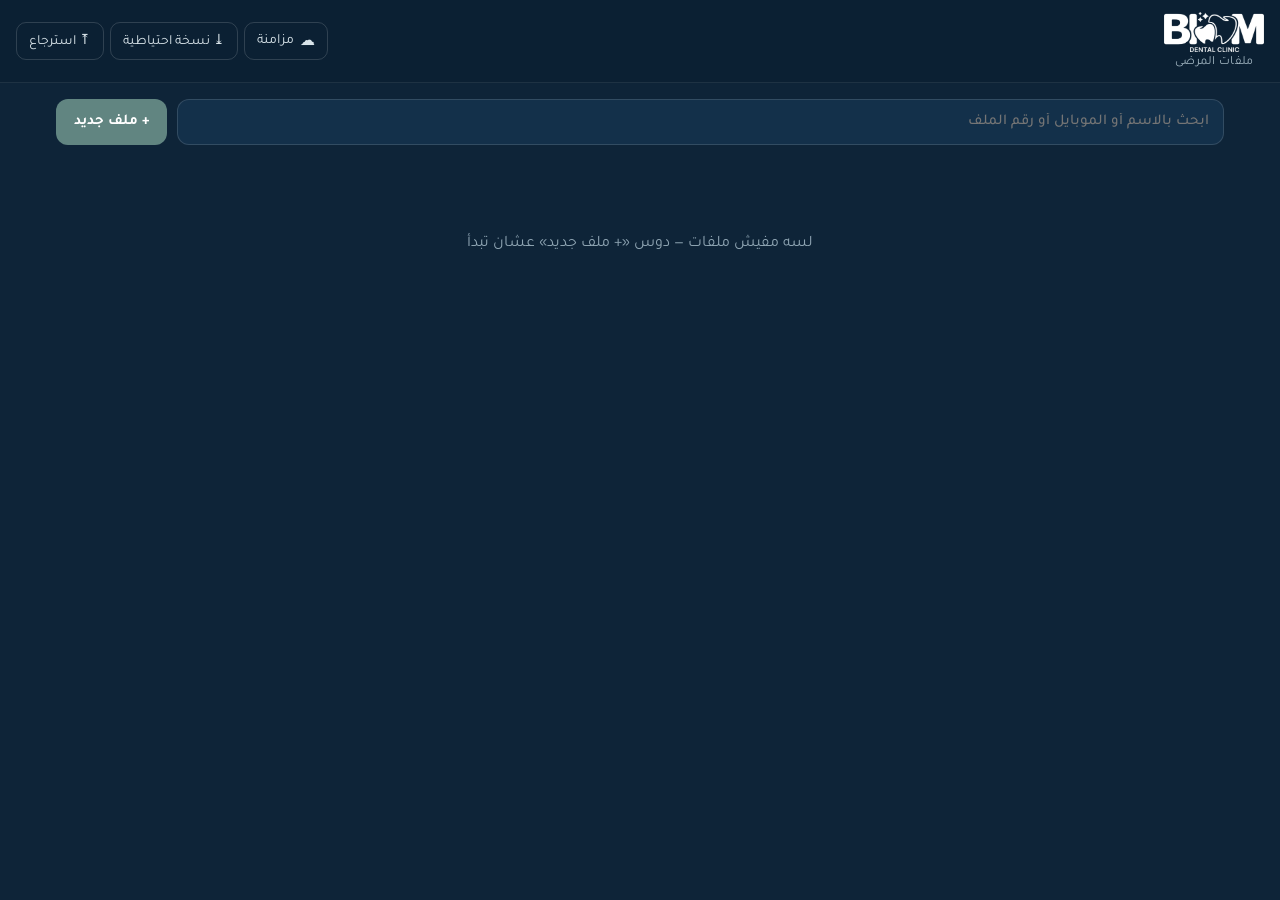
==== index.html @ 4ae7d3b7 "Bloom Clinic patient file app (PWA) Digital version of the Bloom Clinic paper patient folder with pa" ====
<!doctype html>
<html lang="ar" dir="rtl">
<head>
<meta charset="utf-8">
<meta name="viewport" content="width=device-width, initial-scale=1, viewport-fit=cover">
<title>Bloom Clinic — ملفات المرضى</title>
<meta name="theme-color" content="#1c364f">
<meta name="mobile-web-app-capable" content="yes">
<meta name="apple-mobile-web-app-capable" content="yes">
<meta name="apple-mobile-web-app-status-bar-style" content="black-translucent">
<meta name="apple-mobile-web-app-title" content="Bloom Files">
<link rel="manifest" href="manifest.webmanifest">
<link rel="icon" href="icons/favicon.png">
<link rel="apple-touch-icon" href="icons/apple-180.png">
<link rel="preconnect" href="https://fonts.googleapis.com">
<link rel="preconnect" href="https://fonts.gstatic.com" crossorigin>
<link href="https://fonts.googleapis.com/css2?family=Tajawal:wght@400;500;700&display=swap" rel="stylesheet">
<link rel="stylesheet" href="app.css">
</head>
<body>

<!-- ============ قائمة الملفات ============ -->
<section id="home" class="view">
  <header class="topbar">
    <div class="brand"><img class="wordmark" src="img/logo-white.png" alt="BLOOM Dental Clinic"><small>ملفات المرضى</small></div>
    <div class="top-actions">
      <button class="ghost sync-btn" title="مزامنة"></button>
      <button class="ghost" id="btnBackup" title="نسخة احتياطية">⤓ <span>نسخة احتياطية</span></button>
      <button class="ghost" id="btnRestore" title="استرجاع نسخة">⤒ <span>استرجاع</span></button>
      <input type="file" id="restoreFile" accept=".json,application/json" hidden>
    </div>
  </header>
  <div class="home-tools">
    <div class="search"><input id="q" type="search" placeholder="ابحث بالاسم أو الموبايل أو رقم الملف" autocomplete="off"></div>
    <button class="primary" id="btnNew">+ ملف جديد</button>
  </div>
  <div class="count" id="count"></div>
  <div id="list" class="cabinet"></div>
</section>

<!-- ============ الملف ============ -->
<section id="file" class="view" hidden>
  <header class="topbar file-bar">
    <button class="ghost icon" id="btnClose" title="رجوع للملفات">→</button>
    <div class="file-title"><b id="ttlName">ملف جديد</b><small id="ttlNo"></small></div>
    <span class="saved" id="saved"></span>
    <div class="top-actions">
      <button class="ghost sync-btn" title="مزامنة"></button>
      <button class="ghost icon" id="btnZoom" title="تكبير">⊕</button>
      <button class="ghost icon" id="btnPrint" title="طباعة">⎙</button>
      <button class="ghost icon danger" id="btnDelete" title="حذف الملف">🗑</button>
    </div>
  </header>
  <div id="viewport" class="viewport">
    <div id="world" class="world">
      <div id="folder" class="folder">
        <div class="leaf base">
          <div class="face front" data-page="info"></div>
          <div class="face back" data-page="back"></div>
        </div>
        <div class="leaf cover" id="coverLeaf">
          <div class="face front" data-page="front"></div>
          <div class="face back" data-page="chart"></div>
        </div>
        <div class="spine-shadow"></div>
      </div>
    </div>
  </div>
  <footer class="filebar">
    <div class="ctx" id="ctx"></div>
    <nav class="seg" id="seg">
      <button data-go="cover">الغلاف</button>
      <button data-go="info">البيانات</button>
      <button data-go="chart">الأسنان</button>
      <button data-go="back">الحسابات</button>
    </nav>
  </footer>
</section>

<!-- نافذة الكتابة (موبايل) -->
<div id="sheet" class="sheet" hidden>
  <div class="sheet-card">
    <div class="sheet-head"><b id="sheetTitle"></b><button class="ghost icon" data-close>✕</button></div>
    <div id="sheetBody"></div>
    <div class="sheet-foot" id="sheetFoot"></div>
  </div>
</div>

<div id="toast" class="toast" hidden></div>
<div id="print" class="print"></div>

<script src="sync-core.js"></script>
<script src="app.js"></script>
</body>
</html>
---- app.css ----
:root{
  --navy:#0b2033; --navy2:#13304a; --sage:#618581; --sage2:#446a66; --ink:#0b2033;
  --paper:#f3f1ee; --line:#d9d5cf; --muted:#6b7a86; --red:#c0392b;
  --font:'Tajawal', 'Segoe UI', Tahoma, sans-serif;
  --safe-b: env(safe-area-inset-bottom, 0px);
}
*{box-sizing:border-box}
html,body{margin:0;height:100%;background:#0e2438;color:#fff;font-family:var(--font);-webkit-tap-highlight-color:transparent}
button{font-family:inherit;cursor:pointer}
[hidden]{display:none!important}
.view{height:100%;display:flex;flex-direction:column}

/* ---------- top bar ---------- */
.topbar{display:flex;align-items:center;gap:12px;padding:10px 16px;padding-top:max(10px,env(safe-area-inset-top));background:var(--navy);border-bottom:1px solid #ffffff14;min-height:58px}
.brand{display:flex;flex-direction:column;align-items:center;gap:3px;padding:2px 0}
.brand .wordmark{height:40px;width:auto;display:block}
.brand small{display:block;font-size:12.5px;color:#9fb3bf;letter-spacing:.3px}
.top-actions{margin-inline-start:auto;display:flex;gap:6px}
.ghost{background:transparent;color:#d9e4ea;border:1px solid #ffffff26;border-radius:10px;padding:7px 12px;font-size:14px}
.ghost:hover{background:#ffffff12}
.ghost.icon{width:38px;height:38px;padding:0;font-size:18px;display:grid;place-items:center}
.ghost.danger:hover{background:#c0392b33}
.sync-btn{display:flex;align-items:center;gap:6px;height:38px;white-space:nowrap}
.sync-btn i{font-style:normal;font-size:15px}
.sync-btn[data-state="ok"]{border-color:#618581aa;color:#bfe3dc}
.sync-btn[data-state="sync"] i{display:inline-block;animation:spin 1s linear infinite}
.sync-btn[data-state="offline"]{color:#e8c48a;border-color:#e8c48a55}
.sync-btn[data-state="err"]{color:#ff9b8f;border-color:#ff9b8f66}
@keyframes spin{to{transform:rotate(360deg)}}
@media (max-width:760px){.sync-btn span{display:none}.sync-btn{width:38px;justify-content:center;padding:0}}
.primary{background:var(--sage);color:#fff;border:0;border-radius:12px;padding:11px 18px;font-size:15px;font-weight:700;white-space:nowrap}
.primary:hover{background:#6f9692}

/* ---------- home ---------- */
#home{overflow:auto}
.home-tools{display:flex;gap:10px;padding:16px;max-width:1200px;width:100%;margin:0 auto}
.search{flex:1}
.search input{width:100%;height:46px;border-radius:12px;border:1px solid #ffffff22;background:#13304a;color:#fff;padding:0 14px;font:500 15px var(--font);outline:none}
.search input:focus{border-color:var(--sage)}
.count{max-width:1200px;width:100%;margin:0 auto;padding:0 16px 6px;color:#8ea4b2;font-size:13px}
.cabinet{display:grid;grid-template-columns:repeat(auto-fill,minmax(170px,1fr));gap:18px;padding:8px 16px 40px;max-width:1200px;width:100%;margin:0 auto}
.card{background:none;border:0;padding:0;text-align:right;color:#fff;cursor:pointer;perspective:900px}
.card .mini{position:relative;aspect-ratio:595/842;border-radius:4px 8px 8px 4px;overflow:hidden;background:#13304a center/cover no-repeat;box-shadow:0 1px 0 #ffffff10, 6px 8px 18px #0006;transform-origin:left center;transition:transform .35s ease, box-shadow .35s}
.card .mini::before{content:"";position:absolute;inset:0 auto 0 0;width:6px;background:linear-gradient(90deg,#0006,#0000)}
.card:hover .mini{transform:rotateY(-14deg);box-shadow:0 1px 0 #ffffff10, 14px 10px 24px #0008}
.card .mini .no{position:absolute;top:4.6%;left:5.5%;width:15.2%;height:2.6%;font-size:7px;line-height:1;font-weight:700;color:var(--navy);display:grid;place-items:center;z-index:1}
.card .mini .nm{position:absolute;top:77%;left:14%;width:51%;height:3.4%;font-size:8px;font-weight:700;color:var(--navy);display:flex;align-items:center;justify-content:flex-end;padding-inline:4px;overflow:hidden;white-space:nowrap}
.card .meta{padding:8px 2px 0}
.card .meta b{display:block;font-size:15px;white-space:nowrap;overflow:hidden;text-overflow:ellipsis}
.card .meta span{display:block;font-size:12.5px;color:#8ea4b2;margin-top:2px;direction:rtl}
.empty{grid-column:1/-1;text-align:center;color:#8ea4b2;padding:60px 10px;font-size:16px}
@media (max-width:600px){
  .cabinet{grid-template-columns:repeat(2,1fr);gap:14px}
  .top-actions .ghost span{display:none}
}

/* ---------- file view ---------- */
.file-bar{gap:8px}
.file-title{min-width:0}
.file-title b{display:block;font-size:16px;white-space:nowrap;overflow:hidden;text-overflow:ellipsis;max-width:46vw}
.file-title small{display:block;color:#9fb3bf;font-size:12px}
.saved{font-size:12px;color:#9fd0c6;opacity:0;transition:opacity .3s}
.saved.on{opacity:1}
.viewport{flex:1;position:relative;overflow:hidden;background:radial-gradient(ellipse at 50% 40%,#1d3c57 0%,#0e2438 70%)}
.viewport.zoomed{overflow:auto}
.world{position:relative;overflow:hidden;overflow:clip;perspective:2600px;touch-action:pan-y}
.viewport.zoomed .world{touch-action:auto}
.folder{position:absolute;top:0;left:0;transform-style:preserve-3d;transform-origin:75% 50%;transition:transform .7s cubic-bezier(.45,.05,.25,1)}
.folder.nofx,.folder.nofx .leaf{transition:none!important}
.leaf{position:absolute;top:0;transform-style:preserve-3d;pointer-events:none}
.face{pointer-events:auto}
.face[inert]{pointer-events:none}
.leaf.base{left:50%;width:50%;height:100%}
.leaf.cover{left:50%;width:50%;height:100%;transform-origin:0 50%;transition:transform .75s cubic-bezier(.4,.1,.2,1)}
.face{position:absolute;inset:0;backface-visibility:hidden;-webkit-backface-visibility:hidden;overflow:hidden;background:#fff;box-shadow:0 10px 30px #0007}
.face.back{transform:rotateY(180deg)}
/* ترتيب الطبقات زي الورق: الغلاف ← ضهر الغلاف (الأسنان) ← صفحة البيانات ← ضهر الملف */
.leaf.cover .face.front{transform:translateZ(.8px)}
.leaf.cover .face.back{transform:translateZ(.6px) rotateY(180deg)}
.leaf.base .face.front{transform:translateZ(.2px)}
.leaf.base .face.back{transform:translateZ(-.2px) rotateY(180deg)}
.face::after{content:"";position:absolute;inset:0;pointer-events:none;opacity:var(--shade,0);transition:opacity .2s}
.leaf.cover .face.front::after{background:linear-gradient(90deg,#0000 0%,#0008 100%)}
.leaf.cover .face.back::after{background:linear-gradient(270deg,#0000 0%,#0006 100%)}
.leaf.base .face.front::after{background:linear-gradient(90deg,#0007 0%,#0000 55%)}
.face.front[data-page="front"],.face[data-page="back"]{border-radius:0 6px 6px 0}
.face[data-page="back"]{border-radius:6px 0 0 6px}
.spine-shadow{position:absolute;left:calc(50% - 14px);top:0;width:28px;height:100%;pointer-events:none;background:linear-gradient(90deg,#0000,#0003 45%,#0005 50%,#0003 55%,#0000);opacity:0;transition:opacity .5s;transform:translateZ(.7px)}
.folder.is-open .spine-shadow{opacity:1}
/* بعد ما الغلاف يتفتح خالص: صفحة الأسنان تبقى صفحة عادية (2D) عشان اللمس يوصل لكل سنة */
.folder.settled .leaf.cover{transform:none!important;left:0;transition:none}
.folder.settled .leaf.cover .face.front{visibility:hidden}
.folder.settled .leaf.cover .face.back{transform:none}

/* ---------- page (paper) ---------- */
.page{position:absolute;left:0;top:0;transform-origin:0 0;direction:ltr;font-family:var(--font);color:var(--ink)}
.page img.bg{position:absolute;inset:0;width:100%;height:100%;user-select:none;-webkit-user-drag:none;pointer-events:none}
.f{position:absolute;margin:0;border:0;outline:0;background:transparent;color:var(--ink);font-family:var(--font);font-weight:700;direction:rtl;text-align:right;padding:0 5px;border-radius:4px;line-height:1;resize:none}
.f.c{text-align:center;padding:0}
.f.ltr{direction:ltr;text-align:right}
.f.c.ltr{text-align:center}
.f::placeholder{color:#0b203344;font-weight:500}
.f:hover{background:#61858112}
.f:focus{background:#6185811f;box-shadow:inset 0 0 0 1px #618581aa}
.f[readonly]{cursor:pointer}
textarea.f{padding:1px 4px;overflow:hidden;white-space:pre-wrap}
.cell{position:absolute;display:flex;align-items:center}
.cell .f{position:static;width:100%;height:100%}
.rem{justify-content:center;font-weight:700;font-size:11px;color:var(--sage2)}
.rem.neg{color:var(--red)}
.cb{position:absolute;cursor:pointer;border-radius:3px}
.cb::before{content:"";position:absolute;inset:-5px}
.cb.on::after{content:"";position:absolute;left:50%;top:44%;width:28%;height:52%;border:solid var(--navy);border-width:0 2.4px 2.4px 0;transform:translate(-50%,-50%) rotate(45deg)}
.cb:hover{background:#61858122}
.sig{position:absolute;cursor:pointer;display:flex;align-items:center;justify-content:flex-start}
.sig img{height:100%;max-width:72%;object-fit:contain;mix-blend-mode:multiply}
.sig:hover{background:#61858112}

/* teeth */
.t-box{position:absolute;border-radius:2px;cursor:pointer}
.t-box::before{content:"";position:absolute;inset:-4px -3px}
.t-box.on::after{content:"";position:absolute;left:50%;top:42%;width:30%;height:58%;border:solid var(--navy);border-width:0 2px 2px 0;transform:translate(-50%,-50%) rotate(45deg)}
.t-note{position:absolute;font-size:6.6px;font-weight:700;color:var(--navy);display:flex;align-items:center;justify-content:center;white-space:nowrap;overflow:hidden;cursor:pointer;line-height:1;border-radius:2px}
.t-note span{background:#fff;padding:0 2px;border-radius:2px;overflow:hidden;text-overflow:ellipsis;max-width:100%;border-bottom:1.6px solid var(--tc,transparent)}
.t-crown{position:absolute;border-radius:46%;cursor:pointer;mix-blend-mode:multiply}
/* لما الماوس ييجي على سنة: السنة وسطرها ومربعها ينوروا مع بعض */
.t-crown.hl{background:#61858155!important}
.t-note.hl,.t-lab.hl{background:#6185812e}
.t-box.hl{box-shadow:0 0 0 1.4px var(--sage)}
.t-crown.gone::before,.t-crown.gone::after{content:"";position:absolute;left:50%;top:10%;height:80%;width:2px;background:#555;mix-blend-mode:normal}
.t-crown.gone::before{transform:rotate(45deg)}
.t-crown.gone::after{transform:rotate(-45deg)}
.t-lab{position:absolute;cursor:pointer;border-radius:2px}
.t-lab:hover{outline:1px solid var(--sage)}

/* ---------- bottom bar ---------- */
.filebar{background:var(--navy);border-top:1px solid #ffffff14;padding:8px 12px calc(8px + var(--safe-b));display:flex;align-items:center;gap:10px;flex-wrap:wrap;justify-content:center}
.seg{display:flex;background:#13304a;border-radius:12px;padding:3px;gap:2px}
.seg button{border:0;background:transparent;color:#c9d6de;padding:8px 14px;border-radius:9px;font-size:14px;font-weight:500}
.seg button.on{background:var(--sage);color:#fff;font-weight:700}
.ctx{display:flex;align-items:center;gap:8px;flex-wrap:wrap;justify-content:center;font-size:13px;color:#c9d6de}
.ctx:empty{display:none}
.ctx .pill{background:#13304a;border-radius:10px;padding:6px 10px;display:flex;align-items:center;gap:6px}
.ctx .pill button{border:0;background:#ffffff14;color:#fff;border-radius:7px;width:26px;height:26px}
.ctx .pill button:disabled{opacity:.3}
.legend{display:flex;gap:4px;flex-wrap:wrap;justify-content:center}
.legend i{font-style:normal;font-size:11.5px;padding:3px 7px;border-radius:7px;color:#fff}
.sum b{color:#fff}
.sum .neg{color:#ff9b8f}
@media (max-width:760px){
  .filebar{padding:6px 8px calc(6px + var(--safe-b))}
  .seg{width:100%}
  .seg button{flex:1;padding:9px 4px}
  .legend{display:none}
}

/* ---------- sheet (editor) ---------- */
.sheet{position:fixed;inset:0;background:#0009;display:flex;align-items:flex-end;justify-content:center;z-index:50;animation:fade .2s}
.sheet-card{background:#fff;color:var(--ink);width:100%;max-width:520px;border-radius:18px 18px 0 0;padding:14px 16px calc(16px + var(--safe-b));animation:up .25s cubic-bezier(.2,.8,.2,1);max-height:92vh;overflow:auto}
@media (min-width:761px){.sheet{align-items:center}.sheet-card{border-radius:16px}}
.sheet-head{display:flex;align-items:center;justify-content:space-between;margin-bottom:10px}
.sheet-head b{font-size:17px}
.sheet-head .ghost{color:var(--ink);border-color:#0002}
.sheet label{display:block;font-size:13px;color:var(--muted);margin:10px 0 5px}
.sheet input,.sheet textarea{width:100%;border:1.5px solid #cfd8dc;border-radius:12px;padding:12px;font:500 17px var(--font);color:var(--ink);outline:none;background:#fafafa}
.sheet input:focus,.sheet textarea:focus{border-color:var(--sage);background:#fff}
.sheet textarea{min-height:110px;resize:vertical}
.sheet-foot{display:flex;gap:8px;margin-top:14px}
.sheet-foot button{flex:1;padding:13px;border-radius:12px;font-size:16px;font-weight:700;border:0}
.sheet-foot .ok{background:var(--sage);color:#fff}
.sheet-foot .no{background:#eef1f2;color:var(--ink)}
.sheet-foot .del{background:#fbe9e7;color:var(--red);flex:0 0 auto;padding:13px 16px}
.quick{display:flex;gap:6px;margin-top:8px;flex-wrap:wrap}
.quick button{border:1px solid #cfd8dc;background:#fff;border-radius:9px;padding:6px 10px;font-size:13px;color:var(--ink)}
.chips{display:grid;grid-template-columns:repeat(3,1fr);gap:7px}
.chips button{border:2px solid transparent;border-radius:11px;padding:10px 4px;font-size:14px;font-weight:700;color:#fff}
.chips button.on{border-color:var(--ink);box-shadow:0 0 0 2px #fff inset}
.chips button.none{background:#eef1f2;color:var(--ink)}
.sigpad{width:100%;height:190px;border:1.5px dashed #b8c4c9;border-radius:12px;touch-action:none;background:#fff;display:block}

.toast{position:fixed;bottom:90px;left:50%;transform:translateX(-50%);background:#13304a;color:#fff;padding:10px 18px;border-radius:12px;z-index:60;box-shadow:0 6px 20px #0006;font-size:14px}
@keyframes fade{from{opacity:0}}
@keyframes up{from{transform:translateY(40px);opacity:.4}}

/* ---------- print ---------- */
.print{display:none}
@media print{
  @page{size:A4 portrait;margin:0}
  html,body{background:#fff}
  body>*:not(.print){display:none!important}
  .print{display:block}
  .print .pp{width:210mm;height:297mm;position:relative;overflow:hidden;page-break-after:always;break-after:page}
  .print .page{transform:scale(1.3333)}
  .print *{-webkit-print-color-adjust:exact;print-color-adjust:exact}
  .print .f::placeholder{color:transparent}
}
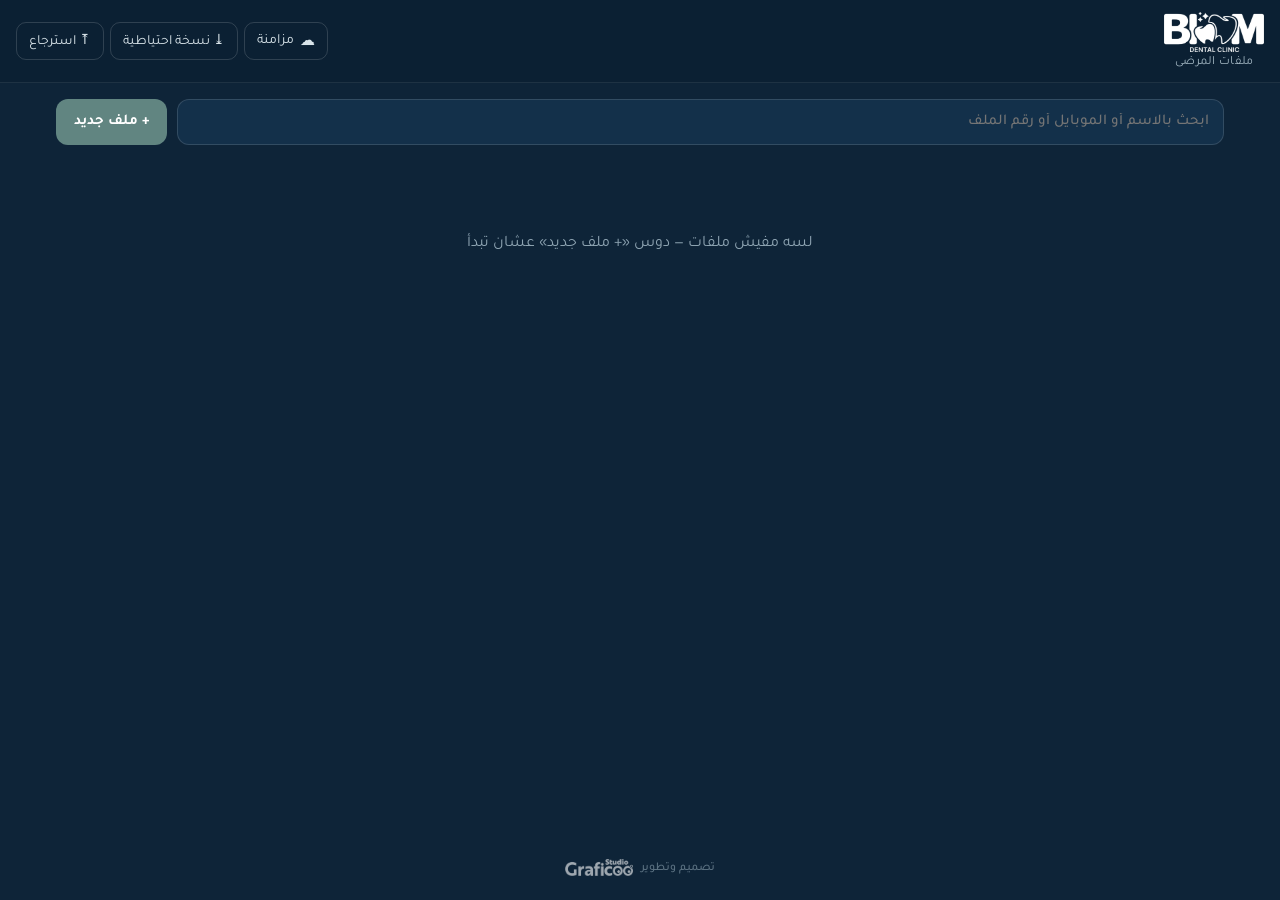
==== commit 1d9bbe62: "Add Graficoo Studio credit and about sheet Co-Authored-By: Claude Opus 5.5 <noreply@anthropic.com>" ====
--- a/index.html
+++ b/index.html
@@ -36,6 +36,11 @@
   </div>
   <div class="count" id="count"></div>
   <div id="list" class="cabinet"></div>
+  <footer class="credit">
+    <button id="btnCredit" aria-label="تصميم وتطوير Graficoo Studio">
+      <span>تصميم وتطوير</span><img src="img/graficoo-white.png" alt="Graficoo Studio">
+    </button>
+  </footer>
 </section>
 
 <!-- ============ الملف ============ -->
--- a/app.css
+++ b/app.css
@@ -1,6 +1,6 @@
 :root{
   --navy:#0b2033; --navy2:#13304a; --sage:#618581; --sage2:#446a66; --ink:#0b2033;
-  --paper:#f3f1ee; --line:#d9d5cf; --muted:#6b7a86; --red:#c0392b;
+  --paper:#f3f1ee; --box:#e3e7ea; --line:#d9d5cf; --muted:#6b7a86; --red:#c0392b;
   --font:'Tajawal', 'Segoe UI', Tahoma, sans-serif;
   --safe-b: env(safe-area-inset-bottom, 0px);
 }
@@ -48,6 +48,18 @@
 .card .meta{padding:8px 2px 0}
 .card .meta b{display:block;font-size:15px;white-space:nowrap;overflow:hidden;text-overflow:ellipsis}
 .card .meta span{display:block;font-size:12.5px;color:#8ea4b2;margin-top:2px;direction:rtl}
+/* توقيع الاستوديو — تحت خالص، هادي ومش بيزاحم المحتوى */
+.credit{margin-top:auto;padding:18px 16px calc(18px + var(--safe-b));display:flex;justify-content:center}
+.credit button{display:flex;align-items:center;gap:8px;background:none;border:0;color:#8ea4b2;font:500 12px var(--font);opacity:.6;transition:opacity .2s;padding:6px 10px;border-radius:10px}
+.credit button:hover{opacity:1;background:#ffffff0d}
+.credit img{height:17px;width:auto;display:block}
+.about{text-align:center;padding:4px 0 2px}
+.about .gl{background:#0b2033;border-radius:14px;padding:18px;margin-bottom:12px}
+.about .gl img{height:38px}
+.about p{margin:6px 0;color:#455;font-size:14.5px;line-height:1.8}
+.about .links{display:flex;gap:8px;justify-content:center;margin-top:10px;flex-wrap:wrap}
+.about .links a{border:1px solid #cfd8dc;border-radius:10px;padding:8px 14px;color:#0b2033;text-decoration:none;font-size:14px;font-weight:700}
+.about small{display:block;color:#8a99a3;font-size:12px;margin-top:12px}
 .empty{grid-column:1/-1;text-align:center;color:#8ea4b2;padding:60px 10px;font-size:16px}
 @media (max-width:600px){
   .cabinet{grid-template-columns:repeat(2,1fr);gap:14px}
@@ -97,6 +109,9 @@
 .page img.bg{position:absolute;inset:0;width:100%;height:100%;user-select:none;-webkit-user-drag:none;pointer-events:none}
 .f{position:absolute;margin:0;border:0;outline:0;background:transparent;color:var(--ink);font-family:var(--font);font-weight:700;direction:rtl;text-align:right;padding:0 5px;border-radius:4px;line-height:1;resize:none}
 .f.c{text-align:center;padding:0}
+/* خانات كانت نقط في الورق — بقت مربعات رمادي زي باقي الملف */
+.f.boxed{background:var(--box);border-radius:3px}
+.f.boxed:hover,.f.boxed:focus{background:#d3dce2}
 .f.ltr{direction:ltr;text-align:right}
 .f.c.ltr{text-align:center}
 .f::placeholder{color:#0b203344;font-weight:500}
@@ -121,7 +136,8 @@
 .t-box::before{content:"";position:absolute;inset:-4px -3px}
 .t-box.on::after{content:"";position:absolute;left:50%;top:42%;width:30%;height:58%;border:solid var(--navy);border-width:0 2px 2px 0;transform:translate(-50%,-50%) rotate(45deg)}
 .t-note{position:absolute;font-size:6.6px;font-weight:700;color:var(--navy);display:flex;align-items:center;justify-content:center;white-space:nowrap;overflow:hidden;cursor:pointer;line-height:1;border-radius:2px}
-.t-note span{background:#fff;padding:0 2px;border-radius:2px;overflow:hidden;text-overflow:ellipsis;max-width:100%;border-bottom:1.6px solid var(--tc,transparent)}
+.t-note{font-size:7px}
+.t-note span{padding:0 3px;overflow:hidden;text-overflow:ellipsis;max-width:100%;border-bottom:1.6px solid var(--tc,transparent)}
 .t-crown{position:absolute;border-radius:46%;cursor:pointer;mix-blend-mode:multiply}
 /* لما الماوس ييجي على سنة: السنة وسطرها ومربعها ينوروا مع بعض */
 .t-crown.hl{background:#61858155!important}
@@ -176,6 +192,11 @@
 .chips button{border:2px solid transparent;border-radius:11px;padding:10px 4px;font-size:14px;font-weight:700;color:#fff}
 .chips button.on{border-color:var(--ink);box-shadow:0 0 0 2px #fff inset}
 .chips button.none{background:#eef1f2;color:var(--ink)}
+.qr{display:grid;place-items:center;padding:10px;background:#fff;border:1px solid #dfe5ea;border-radius:14px;margin:6px auto 4px;width:max-content}
+.qr img,.qr canvas{width:200px!important;height:200px!important}
+.linkbox{width:100%;direction:ltr;font-size:11.5px!important;min-height:64px!important;color:#456}
+.sheet .hint{font-size:13.5px;color:#5d6f7c;line-height:1.8;margin:6px 0 0}
+.sheet .hint a{color:#2f6f66;font-weight:700}
 .sigpad{width:100%;height:190px;border:1.5px dashed #b8c4c9;border-radius:12px;touch-action:none;background:#fff;display:block}
 
 .toast{position:fixed;bottom:90px;left:50%;transform:translateX(-50%);background:#13304a;color:#fff;padding:10px 18px;border-radius:12px;z-index:60;box-shadow:0 6px 20px #0006;font-size:14px}
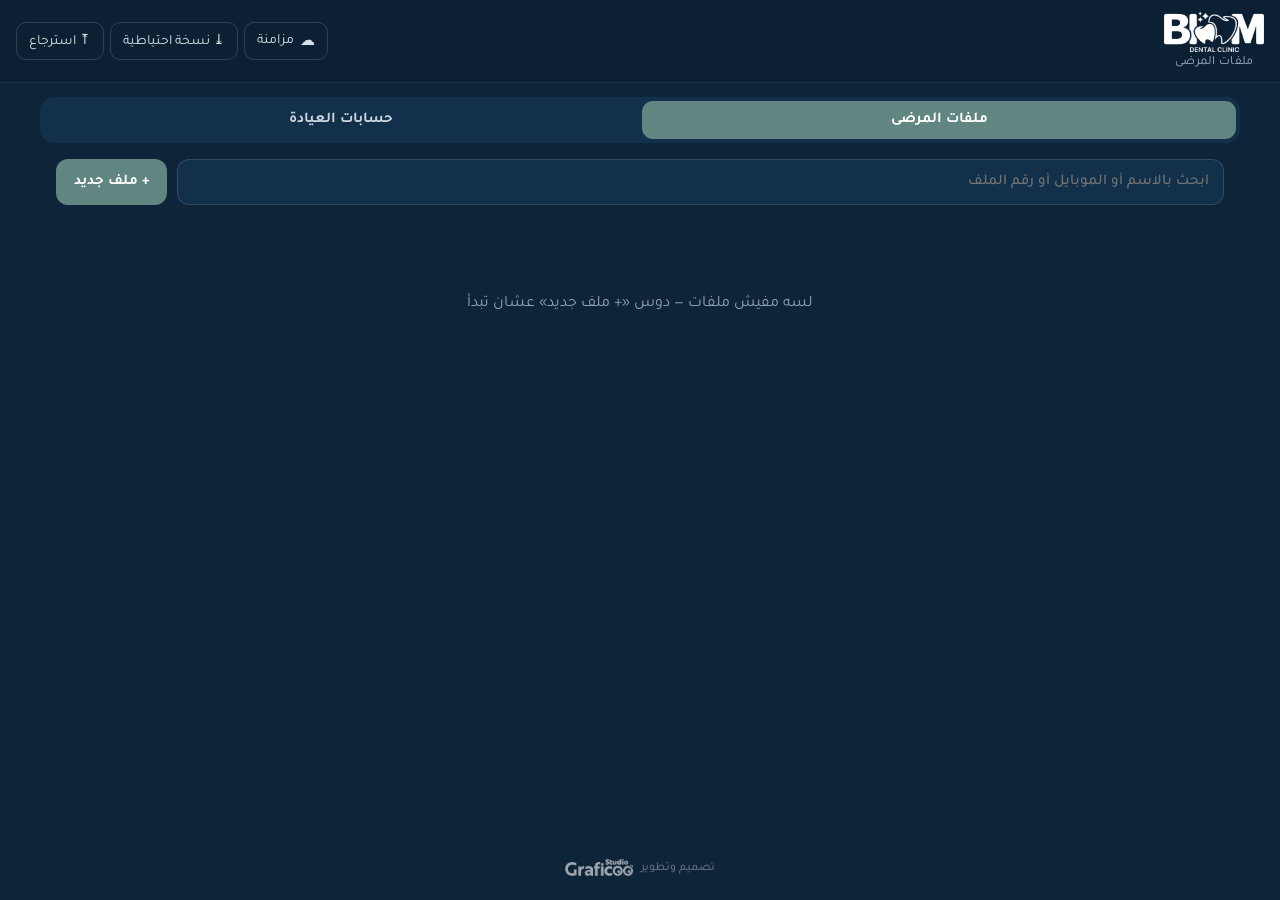
==== commit 441eefa4: "Stacked file drawer, numbering rules, fitted text, extra inside pages + notes page, clinic finance s" ====
--- a/index.html
+++ b/index.html
@@ -14,8 +14,9 @@
 <link rel="apple-touch-icon" href="icons/apple-180.png">
 <link rel="preconnect" href="https://fonts.googleapis.com">
 <link rel="preconnect" href="https://fonts.gstatic.com" crossorigin>
-<link href="https://fonts.googleapis.com/css2?family=Tajawal:wght@400;500;700&display=swap" rel="stylesheet">
+<link href="https://fonts.googleapis.com/css2?family=Tajawal:wght@400;500;700;800&display=swap" rel="stylesheet">
 <link rel="stylesheet" href="app.css">
+<link rel="stylesheet" href="fin.css">
 </head>
 <body>
 
@@ -30,16 +31,25 @@
       <input type="file" id="restoreFile" accept=".json,application/json" hidden>
     </div>
   </header>
-  <div class="home-tools">
-    <div class="search"><input id="q" type="search" placeholder="ابحث بالاسم أو الموبايل أو رقم الملف" autocomplete="off"></div>
-    <button class="primary" id="btnNew">+ ملف جديد</button>
+  <nav class="apptabs" id="appTabs">
+    <button data-app="files" class="on">ملفات المرضى</button>
+    <button data-app="fin">حسابات العيادة</button>
+  </nav>
+  <div id="filesPanel">
+    <div class="home-tools">
+      <div class="search"><input id="q" type="search" placeholder="ابحث بالاسم أو الموبايل أو رقم الملف" autocomplete="off"></div>
+      <button class="primary" id="btnNew">+ ملف جديد</button>
+    </div>
+    <div class="count-row"><div class="count" id="count"></div>
+      <label class="sort" id="sortBox" hidden>ترتيب:
+        <select id="sort"><option value="upd">آخر تعديل</option><option value="desc">رقم الملف (الأحدث)</option><option value="asc">رقم الملف (الأقدم)</option></select>
+      </label>
+    </div>
+    <div id="list" class="cabinet"></div>
   </div>
-  <div class="count" id="count"></div>
-  <div id="list" class="cabinet"></div>
+  <div id="finPanel" class="fin" hidden></div>
   <footer class="credit">
-    <button id="btnCredit" aria-label="تصميم وتطوير Graficoo Studio">
-      <span>تصميم وتطوير</span><img src="img/graficoo-white.png" alt="Graficoo Studio">
-    </button>
+    <div class="sig-credit"><span>تصميم وتطوير</span><img src="img/graficoo-white.png" alt="Graficoo Studio"></div>
   </footer>
 </section>
 
@@ -92,9 +102,11 @@
 </div>
 
 <div id="toast" class="toast" hidden></div>
+<div id="stackTip" class="stack-tip" hidden></div>
 <div id="print" class="print"></div>
 
 <script src="sync-core.js"></script>
 <script src="app.js"></script>
+<script src="fin.js"></script>
 </body>
 </html>
--- a/app.css
+++ b/app.css
@@ -37,7 +37,14 @@
 .search{flex:1}
 .search input{width:100%;height:46px;border-radius:12px;border:1px solid #ffffff22;background:#13304a;color:#fff;padding:0 14px;font:500 15px var(--font);outline:none}
 .search input:focus{border-color:var(--sage)}
-.count{max-width:1200px;width:100%;margin:0 auto;padding:0 16px 6px;color:#8ea4b2;font-size:13px}
+.count-row{max-width:1200px;width:100%;margin:0 auto;padding:0 16px 6px;display:flex;align-items:center;gap:10px;justify-content:space-between}
+.count{color:#8ea4b2;font-size:13px}
+.sort{color:#8ea4b2;font-size:13px;display:flex;align-items:center;gap:6px}
+.sort select{background:#13304a;color:#dce6ec;border:1px solid #ffffff22;border-radius:9px;padding:5px 8px;font:500 13px var(--font)}
+/* ملفات المرضى ↔ حسابات العيادة */
+.apptabs{display:flex;gap:4px;max-width:1200px;width:calc(100% - 32px);margin:14px auto 0;background:#13304a;border-radius:14px;padding:4px}
+.apptabs button{flex:1;border:0;background:transparent;color:#c9d6de;padding:10px 8px;border-radius:11px;font:700 15px var(--font)}
+.apptabs button.on{background:var(--sage);color:#fff}
 .cabinet{display:grid;grid-template-columns:repeat(auto-fill,minmax(170px,1fr));gap:18px;padding:8px 16px 40px;max-width:1200px;width:100%;margin:0 auto}
 .card{background:none;border:0;padding:0;text-align:right;color:#fff;cursor:pointer;perspective:900px}
 .card .mini{position:relative;aspect-ratio:595/842;border-radius:4px 8px 8px 4px;overflow:hidden;background:#13304a center/cover no-repeat;box-shadow:0 1px 0 #ffffff10, 6px 8px 18px #0006;transform-origin:left center;transition:transform .35s ease, box-shadow .35s}
@@ -50,19 +57,26 @@
 .card .meta span{display:block;font-size:12.5px;color:#8ea4b2;margin-top:2px;direction:rtl}
 /* توقيع الاستوديو — تحت خالص، هادي ومش بيزاحم المحتوى */
 .credit{margin-top:auto;padding:18px 16px calc(18px + var(--safe-b));display:flex;justify-content:center}
-.credit button{display:flex;align-items:center;gap:8px;background:none;border:0;color:#8ea4b2;font:500 12px var(--font);opacity:.6;transition:opacity .2s;padding:6px 10px;border-radius:10px}
-.credit button:hover{opacity:1;background:#ffffff0d}
+.credit .sig-credit{display:flex;align-items:center;gap:8px;color:#8ea4b2;font:500 12px var(--font);opacity:.6;padding:6px 10px;user-select:none}
 .credit img{height:17px;width:auto;display:block}
-.about{text-align:center;padding:4px 0 2px}
-.about .gl{background:#0b2033;border-radius:14px;padding:18px;margin-bottom:12px}
-.about .gl img{height:38px}
-.about p{margin:6px 0;color:#455;font-size:14.5px;line-height:1.8}
-.about .links{display:flex;gap:8px;justify-content:center;margin-top:10px;flex-wrap:wrap}
-.about .links a{border:1px solid #cfd8dc;border-radius:10px;padding:8px 14px;color:#0b2033;text-decoration:none;font-size:14px;font-weight:700}
-.about small{display:block;color:#8a99a3;font-size:12px;margin-top:12px}
+/* ---- درج الملفات: لما العدد يكتر الملفات بتترص متداخلة ورقم كل ملف باين ---- */
+.card .tab{display:none}
+.cabinet.stack{--step:40px;--cw:136px;grid-template-columns:repeat(auto-fill,var(--step));gap:34px 0;padding-top:26px;padding-inline-end:calc(16px + var(--cw) - var(--step));justify-content:start}
+.cabinet.stack .card{width:var(--cw);position:relative;perspective:none;transition:transform .22s cubic-bezier(.3,.7,.3,1)}
+.cabinet.stack .card .mini{box-shadow:-3px 2px 8px #0007;transition:box-shadow .22s;transform:none!important}
+.cabinet.stack .card .meta{display:none}
+.cabinet.stack .card .tab{display:grid;place-items:center;position:absolute;left:3px;top:-17px;min-width:32px;height:19px;padding:0 5px;border-radius:7px 7px 0 0;background:#e9eef1;color:var(--navy);font:800 12px var(--font);direction:ltr;box-shadow:0 -1px 3px #0003}
+.cabinet.stack .card .tab.dup{background:#ffd5cf;color:#9b2318}
+.cabinet.stack .card.hot{transform:translateY(-18px)}
+.cabinet.stack .card.hot .mini{box-shadow:-4px 10px 22px #000a}
+.cabinet.stack .card.hot .tab{background:var(--sage);color:#fff}
+.stack-tip{position:fixed;z-index:40;background:#fff;color:var(--navy);border-radius:10px;padding:5px 11px;box-shadow:0 6px 18px #0007;pointer-events:none;text-align:center;line-height:1.3;max-width:220px}
+.stack-tip b{display:block;font-size:14px}
+.stack-tip span{display:block;font-size:12.5px;color:#456;white-space:nowrap;overflow:hidden;text-overflow:ellipsis}
+@media (max-width:600px){.cabinet.stack{--step:31px;--cw:104px;gap:30px 0}.cabinet.stack .card .tab{font-size:11px;min-width:27px;height:17px;top:-15px;left:2px}}
 .empty{grid-column:1/-1;text-align:center;color:#8ea4b2;padding:60px 10px;font-size:16px}
 @media (max-width:600px){
-  .cabinet{grid-template-columns:repeat(2,1fr);gap:14px}
+  .cabinet:not(.stack){grid-template-columns:repeat(2,1fr);gap:14px}
   .top-actions .ghost span{display:none}
 }
 
@@ -107,7 +121,7 @@
 /* ---------- page (paper) ---------- */
 .page{position:absolute;left:0;top:0;transform-origin:0 0;direction:ltr;font-family:var(--font);color:var(--ink)}
 .page img.bg{position:absolute;inset:0;width:100%;height:100%;user-select:none;-webkit-user-drag:none;pointer-events:none}
-.f{position:absolute;margin:0;border:0;outline:0;background:transparent;color:var(--ink);font-family:var(--font);font-weight:700;direction:rtl;text-align:right;padding:0 5px;border-radius:4px;line-height:1;resize:none}
+.f{position:absolute;margin:0;border:0;outline:0;background:transparent;color:var(--ink);font-family:var(--font);font-weight:800;direction:rtl;text-align:right;padding:0 5px;border-radius:4px;line-height:1;resize:none}
 .f.c{text-align:center;padding:0}
 /* خانات كانت نقط في الورق — بقت مربعات رمادي زي باقي الملف */
 .f.boxed{background:var(--box);border-radius:3px}
@@ -121,11 +135,11 @@
 textarea.f{padding:1px 4px;overflow:hidden;white-space:pre-wrap}
 .cell{position:absolute;display:flex;align-items:center}
 .cell .f{position:static;width:100%;height:100%}
-.rem{justify-content:center;font-weight:700;font-size:11px;color:var(--sage2)}
+.rem{justify-content:center;font-weight:800;font-size:13px;color:var(--sage2)}
 .rem.neg{color:var(--red)}
 .cb{position:absolute;cursor:pointer;border-radius:3px}
 .cb::before{content:"";position:absolute;inset:-5px}
-.cb.on::after{content:"";position:absolute;left:50%;top:44%;width:28%;height:52%;border:solid var(--navy);border-width:0 2.4px 2.4px 0;transform:translate(-50%,-50%) rotate(45deg)}
+.cb.on::after{content:"";position:absolute;left:50%;top:44%;width:28%;height:52%;border:solid var(--navy);border-width:0 3px 3px 0;transform:translate(-50%,-50%) rotate(45deg)}
 .cb:hover{background:#61858122}
 .sig{position:absolute;cursor:pointer;display:flex;align-items:center;justify-content:flex-start}
 .sig img{height:100%;max-width:72%;object-fit:contain;mix-blend-mode:multiply}
@@ -134,9 +148,8 @@
 /* teeth */
 .t-box{position:absolute;border-radius:2px;cursor:pointer}
 .t-box::before{content:"";position:absolute;inset:-4px -3px}
-.t-box.on::after{content:"";position:absolute;left:50%;top:42%;width:30%;height:58%;border:solid var(--navy);border-width:0 2px 2px 0;transform:translate(-50%,-50%) rotate(45deg)}
-.t-note{position:absolute;font-size:6.6px;font-weight:700;color:var(--navy);display:flex;align-items:center;justify-content:center;white-space:nowrap;overflow:hidden;cursor:pointer;line-height:1;border-radius:2px}
-.t-note{font-size:7px}
+.t-box.on::after{content:"";position:absolute;left:50%;top:42%;width:30%;height:58%;border:solid var(--navy);border-width:0 2.4px 2.4px 0;transform:translate(-50%,-50%) rotate(45deg)}
+.t-note{position:absolute;font-size:8.6px;font-weight:800;color:var(--navy);display:flex;align-items:center;justify-content:center;white-space:nowrap;overflow:hidden;cursor:pointer;line-height:1;border-radius:2px}
 .t-note span{padding:0 3px;overflow:hidden;text-overflow:ellipsis;max-width:100%;border-bottom:1.6px solid var(--tc,transparent)}
 .t-crown{position:absolute;border-radius:46%;cursor:pointer;mix-blend-mode:multiply}
 /* لما الماوس ييجي على سنة: السنة وسطرها ومربعها ينوروا مع بعض */
@@ -149,6 +162,41 @@
 .t-lab{position:absolute;cursor:pointer;border-radius:2px}
 .t-lab:hover{outline:1px solid var(--sage)}
 
+/* ---- صفحة الملاحظات (مرسومة بالكود بنفس شكل الملف) ---- */
+.notes-page{background:#fff}
+.nb{position:absolute;direction:rtl;font-family:var(--font);color:#1c364f}
+.nb.bar{background:#1c364f;border-radius:9px;display:flex;align-items:center;gap:6px;padding:0 9px;color:#fff}
+.nb.bar img{height:17px;width:auto}
+.nb.bar b{font-size:16.5px;font-weight:700;letter-spacing:.2px}
+.nb.bar span{position:absolute;left:122px;font-size:9.5px;color:#fff;font-weight:500;width:88px;text-align:center}
+.nb.white{background:#fff;border-radius:5px}
+.nb.gray{background:#e3e7ea;border-radius:5px}
+.nb.pill{background:#1c364f;border-radius:5px;color:#fff;font-size:9.5px;font-weight:500;display:grid;place-items:center}
+.nb.table{border:1.2px solid #1c364f;border-radius:16px;overflow:hidden}
+.nb.table .th{display:flex;background:#e3e7ea;border-bottom:1.2px solid #1c364f}
+.nb.table .th b{display:grid;place-items:center;font-size:14px;font-weight:500}
+.nb.table .th b+b{border-right:1.2px solid #1c364f}
+.nb.table .tr{border-bottom:.9px solid #1c364f}
+.nb.table .tr:last-of-type{border-bottom:0}
+.nb.table .tcol{position:absolute;top:0;bottom:0;width:0;border-left:1.2px solid #1c364f}
+.pg-del{position:absolute;left:16px;top:826px;height:13px;padding:0 6px;border:0;border-radius:4px;background:#c0392b14;color:#b03a2e;font:700 7.5px var(--font);direction:rtl;opacity:.75}
+.pg-del:hover{opacity:1;background:#c0392b26}
+.page.blank{background:#f4f6f7}
+.add-page{position:absolute;left:50%;top:50%;transform:translate(-50%,-50%);width:260px;height:180px;border:2.5px dashed #b9c6ce;border-radius:22px;background:#fff;color:#1c364f;display:flex;flex-direction:column;align-items:center;justify-content:center;gap:6px;font:700 20px var(--font)}
+.add-page i{font-style:normal;font-size:46px;line-height:1;color:var(--sage)}
+.add-page:hover{border-color:var(--sage)}
+/* قلب الصفحة جوه الملف */
+.leaf.turn{top:0;width:50%;height:100%;pointer-events:none;transition:transform .74s cubic-bezier(.45,.08,.25,1)}
+.leaf.turn.fwd{left:50%;transform-origin:0 50%;transform:translateZ(1.2px) rotateY(0)}
+.leaf.turn.fwd.go{transform:translateZ(1.2px) rotateY(-180deg)}
+.leaf.turn.bwd{left:0;transform-origin:100% 50%;transform:translateZ(1.2px) rotateY(0)}
+.leaf.turn.bwd.go{transform:translateZ(1.2px) rotateY(180deg)}
+.leaf.turn .face::after{opacity:.35;background:linear-gradient(90deg,#0004,#0000 30%,#0000 70%,#0003)}
+.face.turn-in{animation:turnIn .5s cubic-bezier(.3,.7,.3,1)}
+.face.turn-back{animation:turnBack .5s cubic-bezier(.3,.7,.3,1)}
+@keyframes turnIn{from{transform:perspective(1600px) rotateY(-28deg) translateX(30px);opacity:.3}}
+@keyframes turnBack{from{transform:perspective(1600px) rotateY(28deg) translateX(-30px);opacity:.3}}
+
 /* ---------- bottom bar ---------- */
 .filebar{background:var(--navy);border-top:1px solid #ffffff14;padding:8px 12px calc(8px + var(--safe-b));display:flex;align-items:center;gap:10px;flex-wrap:wrap;justify-content:center}
 .seg{display:flex;background:#13304a;border-radius:12px;padding:3px;gap:2px}
@@ -159,6 +207,12 @@
 .ctx .pill{background:#13304a;border-radius:10px;padding:6px 10px;display:flex;align-items:center;gap:6px}
 .ctx .pill button{border:0;background:#ffffff14;color:#fff;border-radius:7px;width:26px;height:26px}
 .ctx .pill button:disabled{opacity:.3}
+.ctx .pill.pages button.add{width:auto;padding:0 10px;background:var(--sage);font:700 13px var(--font)}
+.opts{display:grid;gap:8px}
+.opts button{display:block;text-align:right;border:1.5px solid #d7e0e4;background:#f7f9fa;border-radius:14px;padding:12px 14px;color:var(--ink)}
+.opts button:hover{border-color:var(--sage);background:#eef5f4}
+.opts b{display:block;font-size:16px}
+.opts small{display:block;font-size:13px;color:#5d6f7c;margin-top:2px}
 .legend{display:flex;gap:4px;flex-wrap:wrap;justify-content:center}
 .legend i{font-style:normal;font-size:11.5px;padding:3px 7px;border-radius:7px;color:#fff}
 .sum b{color:#fff}
@@ -214,4 +268,5 @@
   .print .page{transform:scale(1.3333)}
   .print *{-webkit-print-color-adjust:exact;print-color-adjust:exact}
   .print .f::placeholder{color:transparent}
-}
+  .print .pg-del,.print .add-page{display:none}
+}
--- a/fin.css
+++ b/fin.css
@@ -0,0 +1,146 @@
+/* ====================== حسابات العيادة ====================== */
+.fin{max-width:1000px;width:100%;margin:0 auto;padding:12px 16px 24px;color:var(--ink);position:relative}
+.fin-tabs{display:flex;gap:6px;margin-bottom:12px;overflow-x:auto}
+.fin-tabs button{flex:1;min-width:max-content;display:flex;align-items:center;justify-content:center;gap:7px;border:1px solid #ffffff22;background:#13304a;color:#c9d6de;border-radius:12px;padding:10px 12px;font:700 14.5px var(--font)}
+.fin-tabs button i{font-style:normal;font-size:15px;opacity:.85}
+.fin-tabs button.on{background:#fff;color:var(--navy);border-color:#fff}
+.fin-saved{position:fixed;left:16px;bottom:calc(16px + var(--safe-b));background:#1f5a4f;color:#fff;font-size:13px;padding:6px 12px;border-radius:9px;opacity:0;transition:opacity .3s;pointer-events:none;z-index:30}
+.fin-saved.on{opacity:1}
+.fcard{background:#fff;border-radius:16px;padding:16px;margin-bottom:12px;box-shadow:0 4px 18px #0003}
+.fcard h3{margin:0 0 12px;font-size:17px;color:var(--navy);display:flex;align-items:baseline;gap:8px;flex-wrap:wrap}
+.fcard h3 small{font-size:12.5px;color:var(--muted);font-weight:500}
+.fcard.note{background:#fff7e6;color:#6b4e12;line-height:1.9}
+.fcard.note .primary{margin-top:8px}
+.fcard.form.editing{box-shadow:0 0 0 3px var(--sage),0 4px 18px #0003}
+.fin .muted{color:var(--muted);font-size:14px}
+.fin .primary{font-size:15px}
+.ghost2{background:#eef2f4;color:var(--navy);border:1px solid #d5dee3;border-radius:12px;padding:10px 16px;font:700 14.5px var(--font)}
+.ghost2:hover{background:#e3eaee}
+.date-card{display:flex;align-items:center;justify-content:space-between;gap:10px;flex-wrap:wrap}
+.date-nav,.month-nav{display:flex;align-items:center;gap:6px;flex-wrap:wrap}
+.date-nav input,.month-nav select{height:42px;border:1.5px solid #cfd8dc;border-radius:11px;padding:0 10px;font:700 15px var(--font);color:var(--navy);background:#fafbfc}
+.month-nav select{min-width:110px}
+.nav{width:42px;height:42px;border-radius:11px;border:1.5px solid #cfd8dc;background:#fff;color:var(--navy);font-size:20px;line-height:1}
+.nav:hover{border-color:var(--sage)}
+.chip{height:42px;border-radius:11px;border:0;background:#e9f2f1;color:#2f6a63;padding:0 14px;font:700 14px var(--font)}
+.chip:disabled{opacity:.45}
+.dname{font-size:17px;font-weight:700;color:var(--navy)}
+.grid2{display:grid;grid-template-columns:1fr 1fr;gap:12px}
+.fl{display:flex;flex-direction:column;gap:5px;font-size:13.5px;color:var(--muted);font-weight:500}
+.fl select,.tin,.money input{height:46px;border:1.5px solid #cfd8dc;border-radius:12px;padding:0 12px;font:700 16px var(--font);color:var(--ink);background:#fafbfc;outline:none;width:100%}
+.fl select:focus,.tin:focus,.money input:focus{border-color:var(--sage);background:#fff}
+.money{position:relative;display:block}
+.money input{padding-left:44px;text-align:left}
+.money em{position:absolute;left:12px;top:50%;transform:translateY(-50%);font-style:normal;color:var(--muted);font-size:13px;font-weight:500}
+.money input.bad{border-color:var(--red)}
+.switch{display:inline-flex;align-items:center;gap:10px;margin:14px 0 4px;cursor:pointer;font-size:16px;font-weight:700;color:var(--navy);user-select:none;position:relative}
+.switch input{position:absolute;opacity:0;width:0;height:0}
+.switch i{width:50px;height:28px;border-radius:20px;background:#cfd8dc;position:relative;transition:background .2s;flex:0 0 auto}
+.switch i::after{content:"";position:absolute;top:3px;right:3px;width:22px;height:22px;border-radius:50%;background:#fff;box-shadow:0 1px 3px #0004;transition:right .2s}
+.switch input:checked+i{background:var(--sage)}
+.switch input:checked+i::after{right:25px}
+.switch input:focus-visible+i{outline:2px solid var(--navy);outline-offset:2px}
+#labBox{margin-top:8px}
+.calc{margin-top:14px;background:#f3f6f8;border-radius:12px;padding:10px 14px;display:grid;gap:4px;font-size:15px}
+.calc div{display:flex;justify-content:space-between;gap:10px}
+.calc span{color:#4a5d6a}
+.calc .doc b{color:#2f5f8a}
+.calc .clinic{border-top:1px dashed #c7d2d8;padding-top:6px;margin-top:2px;font-size:16.5px}
+.calc .clinic b{color:#1f6a5c}
+.ferr{display:none;margin:10px 0 0;background:#fdecea;color:#a3271b;border-radius:10px;padding:8px 12px;font-size:14.5px;font-weight:700}
+.ferr.show{display:block}
+.fbtns{display:flex;gap:8px;margin-top:14px;flex-wrap:wrap}
+.fbtns .primary{flex:1;min-width:180px;padding:13px}
+.tbl-wrap{overflow-x:auto}
+.ftable{width:100%;border-collapse:collapse;font-size:14.5px}
+.ftable th{background:#eef2f5;color:var(--navy);font-weight:700;text-align:right;padding:9px 10px;white-space:nowrap}
+.ftable th:first-child{border-radius:0 10px 10px 0}
+.ftable th:last-child{border-radius:10px 0 0 10px}
+.ftable td{padding:9px 10px;border-bottom:1px solid #edf1f3;white-space:nowrap}
+.ftable td small{color:var(--muted);font-weight:500}
+.ftable td.c{text-align:center}
+.ftable tfoot td{font-weight:800;background:#f6f8f9;border-top:2px solid #d8e0e5}
+.ftable .act{text-align:left}
+.ftable .act button{border:1px solid #d5dee3;background:#fff;border-radius:9px;padding:5px 10px;font:700 13px var(--font);color:var(--navy);margin-inline-start:4px}
+.ftable .act button.del{color:var(--red)}
+.tiles{display:grid;grid-template-columns:repeat(4,1fr);gap:10px}
+.tiles div,.kpis div{background:#f3f6f8;border-radius:12px;padding:12px}
+.tiles span,.kpis span{display:block;font-size:13px;color:var(--muted)}
+.tiles b,.kpis b{display:block;font-size:19px;color:var(--navy);margin-top:4px}
+.tiles .hi{background:#e6f2ef}
+.tiles .hi b{color:#1f6a5c}
+.exp-list{display:grid;gap:8px;margin:12px 0}
+.exp-row{display:grid;grid-template-columns:1fr 200px 36px;gap:8px;align-items:center}
+.exp-row .nm{font-weight:700;font-size:15.5px}
+.exp-row.gone .nm{color:var(--muted)}
+.x{width:36px;height:36px;border-radius:10px;border:1px solid #f0d4d0;background:#fff;color:var(--red);font-size:15px;flex:0 0 auto}
+.x:hover{background:#fdecea}
+.exp-add,.set-add{display:flex;gap:8px;margin-top:10px;flex-wrap:wrap}
+.exp-add input{flex:1;min-width:200px;height:46px;border:1.5px dashed #b9c6ce;border-radius:12px;padding:0 12px;font:500 15px var(--font)}
+.exp-total{display:flex;justify-content:space-between;align-items:center;margin-top:14px;background:var(--navy);color:#fff;border-radius:12px;padding:12px 16px;font-size:16px}
+.exp-total b{font-size:20px}
+.rep-btns{display:flex;gap:8px;margin-top:12px;flex-wrap:wrap}
+.rep-head{display:flex;justify-content:space-between;align-items:flex-end;gap:10px;border-bottom:2px solid var(--navy);padding-bottom:10px;margin-bottom:14px;flex-wrap:wrap}
+.rep-head b{display:block;font-size:20px;color:var(--navy)}
+.rep-head span,.rep-head small{color:var(--muted)}
+.kpis{display:grid;grid-template-columns:repeat(3,1fr);gap:10px;margin-bottom:6px}
+.kpis .profit{background:#1c364f}
+.kpis .profit span{color:#bcd0dc}
+.kpis .profit b{color:#fff;font-size:21px}
+.kpis .profit.neg{background:#8e2a20}
+.report h4,.rep-print h4{margin:20px 0 8px;font-size:16px;color:var(--navy)}
+.net-box{display:flex;align-items:center;gap:12px;margin-top:16px;background:#f3f6f8;border-radius:14px;padding:12px 16px;flex-wrap:wrap}
+.net-box div span{display:block;font-size:12.5px;color:var(--muted)}
+.net-box div b{font-size:17px}
+.net-box i{font-style:normal;font-size:22px;color:var(--muted)}
+.net-box .r b{font-size:20px;color:#1f6a5c}
+.net-box.neg .r b{color:var(--red)}
+.set-list{display:grid;gap:8px}
+.set-row{display:flex;gap:8px;align-items:center}
+.set-row .nm,.set-add .nm{flex:1;min-width:150px}
+.pct{position:relative;width:96px;flex:0 0 96px}
+.pct input{padding-left:28px;text-align:left}
+.pct em{position:absolute;left:11px;top:50%;transform:translateY(-50%);font-style:normal;color:var(--muted)}
+.hint2{font-size:13px;color:var(--muted);margin:10px 0 0}
+@media (max-width:700px){
+  .fin{padding:10px 10px 20px}
+  .fin-tabs{gap:4px}
+  .fin-tabs button{flex-direction:column;gap:2px;padding:8px 4px;font-size:12.5px;min-width:0}
+  .grid2{grid-template-columns:1fr}
+  .tiles,.kpis{grid-template-columns:1fr 1fr}
+  .exp-row{grid-template-columns:1fr 140px 36px}
+  .tiles b,.kpis b{font-size:16.5px}
+  /* جدول سطور اليوم ← كروت على الموبايل */
+  .ftable.lines thead{display:none}
+  .ftable.lines tr{display:grid;grid-template-columns:1fr 1fr;gap:4px 12px;padding:10px 0;border-bottom:1px solid #e5ebee}
+  .ftable.lines td{border:0;padding:2px 0;white-space:normal}
+  .ftable.lines td::before{content:attr(data-l);display:block;font-size:11.5px;color:var(--muted)}
+  .ftable.lines td.act{grid-column:1/-1;text-align:right}
+  .ftable.lines td.act::before{display:none}
+  .date-card{flex-direction:column;align-items:stretch}
+  .date-nav input{flex:1}
+  .set-add .primary{width:100%}
+}
+
+/* التقرير المطبوع (فاتورة الشهر) */
+.rep-print{display:none}
+@media print{
+  body.printing-rep .print{display:block}
+  .rep-print{display:block;color:#0b2033;font-family:var(--font);direction:rtl}
+  .rep-frame{width:100%;border-collapse:collapse}
+  .rep-frame>thead>tr>td,.rep-frame>tfoot>tr>td,.rep-frame>tbody>tr>td{padding:0 14mm}
+  .rp-space{height:11mm}
+  .rp-head{display:flex;align-items:center;gap:14px;border-bottom:2.5px solid #1c364f;padding-bottom:10px;margin-bottom:14px}
+  .rp-logo{width:110px;height:46px;background:#1c364f;-webkit-mask:url(img/logo-white.png) center/contain no-repeat;mask:url(img/logo-white.png) center/contain no-repeat}
+  .rp-title{flex:1}
+  .rp-title b{display:block;font-size:20px}
+  .rp-title span{color:#5d6f7c;font-size:13px}
+  .rp-meta{font-size:12px;color:#33475a;line-height:1.7;text-align:left}
+  .rep-print .kpis div,.rep-print .net-box{border:1px solid #d7e0e5}
+  .rep-print .ftable{font-size:11.5px}
+  .rep-print .ftable td,.rep-print .ftable th{padding:5px 8px}
+  .rep-print h4{break-after:avoid;margin:14px 0 6px}
+  .rep-print .ftable tr{break-inside:avoid}
+  .rep-print .kpis,.rep-print .net-box{break-inside:avoid}
+  .rp-foot{margin-top:16px;border-top:1px solid #c9d4da;padding-top:6px;font-size:11px;color:#5d6f7c;text-align:center}
+}
